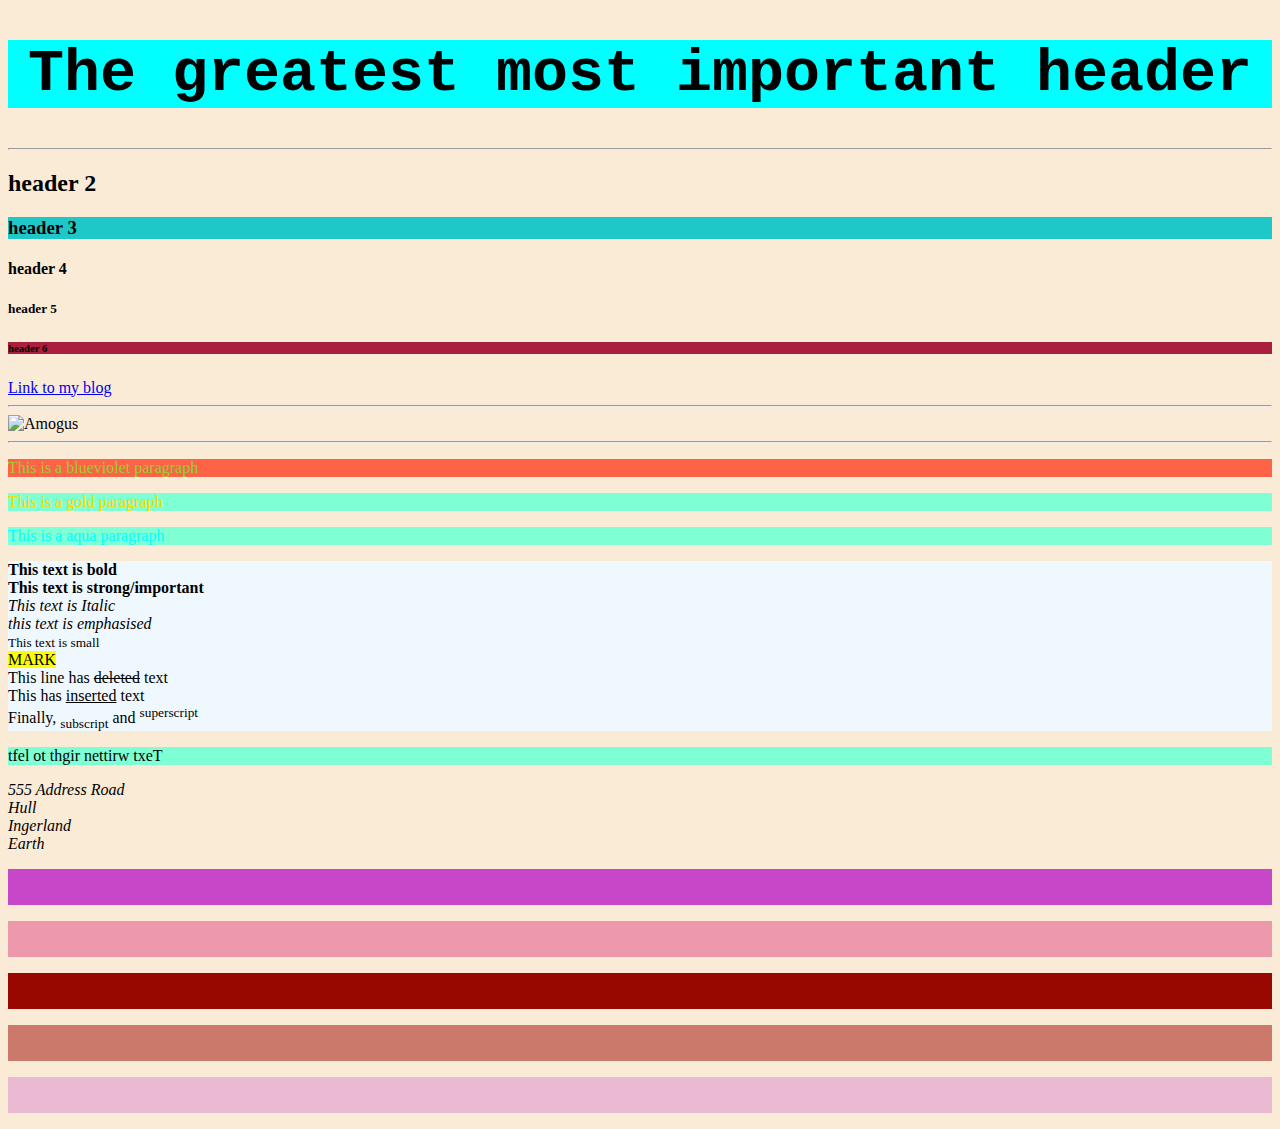
==== html_and_css_testing/index.htm @ 0be90d5e "desktop to github" ====
<!doctype html>
<html lang="en">
<head>
    <link rel="stylesheet" href="styles.css">
<style>
    h3 {background-color: rgba(30,200,200,1);}
    h6 {background-color: #aa1f3d;}
    p  {background-color: aquamarine;}
    body{background-color: antiquewhite;}
    
</style>
</head>
<title>Testing out html </title>
<body>
    <h1 style="background-color:aqua; text-align:center; font-family:courier; font-size:60px">The greatest most important header</h1>
    <hr>
    <h2>header 2</h2>
    <h3>header 3</h3>
    <h4>header 4</h4>
    <h5>header 5</h5>
    <h6>header 6</h6>
    <a href="https://edcblog.netlify.app/">Link to my blog</a>
    <hr>
    <img src="/Users/Eirika/Desktop/wondermongus.png" alt="Amogus" width="100" height="80">
    <hr>
    <p style="background-color:tomato; color:yellowgreen" title="This is a tooltip?">This is a blueviolet paragraph</p>
    <p style="color:gold">This is a gold paragraph</p>
    <p style="color:aqua">This is a aqua paragraph</p>
    <p style="background-color:aliceblue"><b>This text is bold</b><br><strong>This text is strong/important</strong><br><i>This text is Italic</i><br><em>this text is emphasised</em>
    <br><small>This text is small</small><br><mark>MARK</mark><br>This line has <del>deleted</del> text
    <br> This has <ins>inserted</ins> text<br> Finally, <sub>subscript</sub> and <sup>superscript</sup></p>

    <p><bdo dir="rtl">Text written right to left</bdo> </p>
    <address>
        555 Address Road<br>
        Hull<br>
        Ingerland<br>
        Earth<br>
    </address>

    <p style="background-color:rgb(200,70,200);"><br><br></p>
    <p style="background-color:#ed99ab;"><br><br></p>
    <p style="background-color:hsl(3, 100%, 30%);"><br><br></p>

    <p style="background-color:hsla(3, 100%, 30%,0.5);"><br><br></p>
    <p style="background-color:rgba(200,70,200,0.3);"><br><br></p>

</body>
</html>
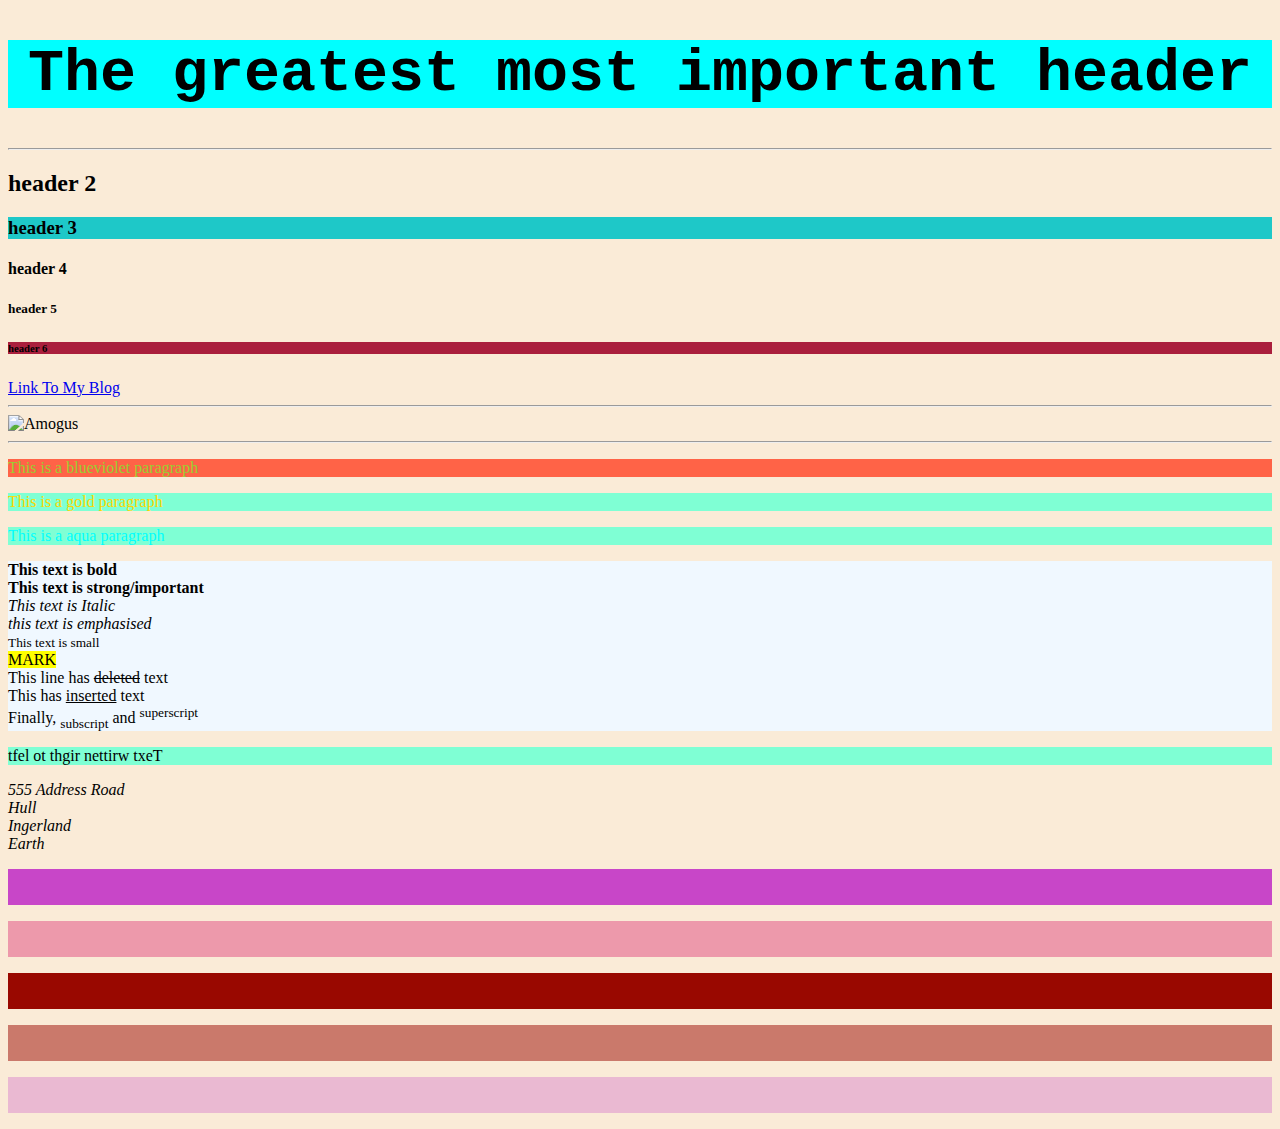
==== commit ddba1bc3: "pointless edits done while using a preview" ====
--- a/html_and_css_testing/index.htm
+++ b/html_and_css_testing/index.htm
@@ -19,7 +19,7 @@
     <h4>header 4</h4>
     <h5>header 5</h5>
     <h6>header 6</h6>
-    <a href="https://edcblog.netlify.app/">Link to my blog</a>
+    <a href="https://edcblog.netlify.app/">Link To My Blog</a>
     <hr>
     <img src="/Users/Eirika/Desktop/wondermongus.png" alt="Amogus" width="100" height="80">
     <hr>
